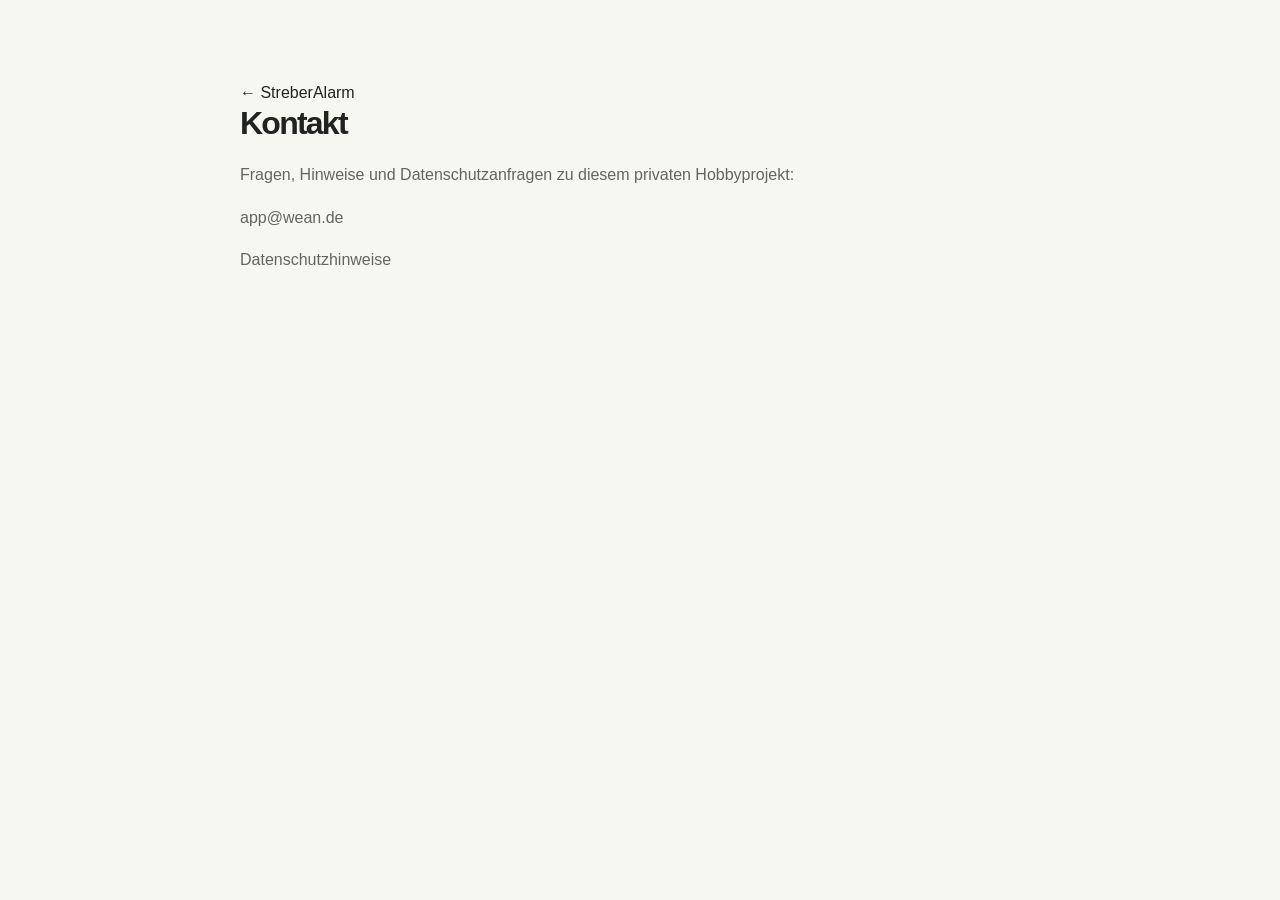
==== website/public/kontakt.html @ 0a6abaff "Add app website with revised German tutorial chapters" ====
<!doctype html><html lang="de"><meta charset="utf-8"><meta name="viewport" content="width=device-width,initial-scale=1"><link rel="stylesheet" href="style.css"><title>Kontakt – StreberAlarm</title><main class="wrap" style="padding-block:80px;max-width:800px"><a href="index.html">← StreberAlarm</a><h1>Kontakt</h1><p>Fragen, Hinweise und Datenschutzanfragen zu diesem privaten Hobbyprojekt:</p><p><a href="mailto:app@wean.de">app@wean.de</a></p><p><a href="privacy.html">Datenschutzhinweise</a></p></main></html>
---- website/public/style.css ----
:root{--paper:#f7f7f2;--ink:#202322;--muted:#62665e;--line:#dedfd7;--purple:#6251c8;--tint:#eeedf8;--lime:#dfedbf}*{box-sizing:border-box}html{scroll-behavior:smooth;scroll-padding-top:104px}body{margin:0;background:var(--paper);color:var(--ink);font:16px/1.65 Arial,Helvetica,sans-serif}a{color:inherit;text-decoration:none}button{font:inherit;cursor:pointer}a,button,summary{-webkit-tap-highlight-color:transparent}a:focus-visible,button:focus-visible,summary:focus-visible{outline:3px solid var(--purple);outline-offset:6px}img{max-width:100%;display:block;height:auto}h1,h2,h3,p{margin-top:0}h1,h2,h3{line-height:1.08;letter-spacing:-.055em}h2{font-size:clamp(32px,3.8vw,52px);font-weight:500}h3{font-size:27px;font-weight:500}p{color:var(--muted)}.wrap{width:min(1240px,calc(100% - 96px));margin-inline:auto}.site-header{position:sticky;top:0;z-index:10;border-bottom:1px solid var(--line);background:rgba(247,247,242,.96);backdrop-filter:blur(16px)}.header-inner{max-width:1440px;margin:auto;padding:18px 48px;display:flex;align-items:center;justify-content:space-between;gap:20px}.brand{display:flex;align-items:center;font-size:23px;letter-spacing:-1px;font-weight:700;color:var(--ink);white-space:nowrap}.brand img{margin-right:10px;border-radius:9px}.brand-dot{color:var(--purple)}nav{display:flex;gap:30px;font-size:14px}.header-get{font-weight:700}.header-get span{color:var(--purple);margin-left:8px}.hero{min-height:740px;display:grid;grid-template-columns:1.15fr 1fr;align-items:center;gap:40px;padding-block:60px 75px}.eyebrow{font-size:11px;font-weight:700;letter-spacing:.15em;text-transform:uppercase;color:var(--purple);margin-bottom:24px}.status-dot{display:inline-block;width:7px;height:7px;border-radius:100%;background:var(--purple);margin-right:7px}.hero h1{font-size:clamp(62px,7.3vw,104px);font-weight:500;margin-bottom:28px}.hero h1 em{font-family:Georgia,serif;font-weight:400;color:var(--purple);letter-spacing:-.06em}.hero-description{font-size:20px;line-height:1.6;margin-bottom:30px}.hero-actions{display:flex;gap:12px;flex-wrap:wrap;align-items:center}.button{display:inline-flex;align-items:center;justify-content:center;gap:20px;padding:14px 21px;border-radius:8px;font-size:14px;font-weight:600;line-height:1.5;transition:transform .15s,background .15s}.button:hover{transform:translateY(-2px)}.primary{background:var(--ink);color:#fff}.primary:hover{background:var(--purple)}.secondary{border:1px solid #c9ccc1;background:transparent}.small{font-size:12px;line-height:1.6;margin-top:18px;margin-bottom:0}.hero-visual{height:585px;position:relative;display:grid;place-items:center;background:radial-gradient(ellipse at center,#e9e5f7 0%,#edeee0 53%,transparent 72%)}.phone{display:block;position:relative;background:#191a20;border:7px solid #292b32;border-radius:35px;overflow:hidden;box-shadow:0 2px 0 2px #92939b,0 18px 34px #26253f17;aspect-ratio:9/20}.phone:after{content:"";position:absolute;top:8px;left:50%;width:10px;height:10px;background:#17181c;border:2px solid #343641;border-radius:50%;transform:translateX(-50%);pointer-events:none}.phone img{width:100%;height:100%;object-fit:contain}.hero-phone{width:236px;transform:rotate(5deg);box-shadow:0 2px 0 2px #92939b,18px 35px 45px #292b3229}.orbit-label{position:absolute;background:var(--paper);z-index:1;border:1px solid var(--line);border-radius:7px;font-size:10px;letter-spacing:.1em;font-weight:700;padding:11px 15px;box-shadow:0 5px 20px #20232208}.orbit-label span{font-size:18px;color:var(--purple);margin-right:8px}.label-top{left:0;top:125px;transform:rotate(-5deg)}.label-bottom{right:0;bottom:95px;transform:rotate(4deg);background:var(--lime)}.visual-index{position:absolute;bottom:0;font-size:9px;letter-spacing:.22em;color:var(--muted)}.principles{border-block:1px solid var(--line);padding:21px 0}.principles .wrap{display:flex;justify-content:space-between;gap:15px;font-size:12px}.principles span:before{content:"✦";color:var(--purple);margin-right:12px}.tutorial{display:grid;grid-template-columns:1fr 1fr;gap:80px;align-items:center;padding-block:100px}.tutorial h2{font-size:44px}.tutorial p{max-width:480px}.text-link{font-size:14px;font-weight:600;display:inline-block;color:var(--purple);border-bottom:1px solid #6251c84d;padding-bottom:3px}.tutorial .text-link{display:block;width:max-content;margin-top:16px}.tutorial-art{position:relative;background:#10121c;border-radius:16px;overflow:hidden;box-shadow:0 12px 30px #27243812}.tutorial-art img{width:100%}.big-play{position:absolute;top:50%;left:50%;transform:translate(-50%,-60%);border-radius:50%;background:var(--lime);color:var(--ink);width:62px;height:62px;display:grid;place-items:center;font-size:20px;box-shadow:0 0 0 8px #ffffff1c}.tutorial-caption{display:flex;justify-content:space-between;padding:18px 22px;border-top:1px solid #ffffff20;color:#fff;font-size:12px}.tutorial-caption span{color:#b6b4c3}.duration{opacity:.7;font-size:12px;font-weight:400}.features-heading{border-top:1px solid var(--line);padding-top:78px}.features-heading h2{margin-bottom:18px}.feature-layout{display:grid;grid-template-columns:225px minmax(0,1fr);gap:50px;align-items:start;padding-block:32px 90px}.feature-layout aside{position:sticky;top:110px;padding-top:15px}.feature-layout details summary{font-size:11px;text-transform:uppercase;letter-spacing:.12em;font-weight:700;margin-bottom:18px;cursor:pointer}.feature-layout details nav{display:flex;flex-direction:column;gap:3px}.feature-layout aside a{display:flex;align-items:baseline;gap:12px;font-size:12px;padding:9px 10px;border-radius:5px;color:var(--muted)}.feature-layout aside a span{font-size:10px;opacity:.55;font-variant-numeric:tabular-nums}.feature-layout aside a:hover,.feature-layout aside a[aria-current=true]{color:var(--purple);background:#eae8f2}.feature{display:grid;grid-template-columns:minmax(0,1fr) 220px;gap:42px;align-items:center;border-top:1px solid var(--line);padding:50px 32px;margin-bottom:24px;min-height:580px;border-radius:12px;scroll-margin-top:6px}.feature:nth-child(3n+1){background:#eeedf5;border-top-color:transparent}.feature:nth-child(3n+2){background:#eef0e5;border-top-color:transparent}.feature h2{font-size:clamp(32px,3vw,42px);max-width:440px;margin-bottom:24px}.feature .eyebrow{font-size:10px;margin-bottom:18px;line-height:1.6}.description{font-size:16px;line-height:1.8;margin-bottom:22px}.feature-note{font-size:12px;line-height:1.6;color:#62665e;border-left:2px solid #c9c3e5;padding-left:12px;margin-bottom:28px}.watch{display:inline-flex;align-items:center;gap:12px;font-size:13px;font-weight:700}.play{border:1px solid #c3bcd9;width:38px;height:38px;border-radius:50%;display:grid;place-items:center;font-size:11px;color:var(--purple);transition:background .15s}.watch:hover .play{background:var(--purple);color:#fff}.video-hint{font-size:10px;margin:8px 0 0 50px}.feature figure{margin:0;text-align:center}.feature .phone{width:210px;margin:auto;border-width:6px;border-radius:30px;transition:transform .2s}.feature .phone:hover{transform:translateY(-4px)}figcaption{color:var(--muted);font-size:10px;margin-top:16px}figcaption span{margin-left:6px}.story{display:grid;grid-template-columns:1fr 1fr;column-gap:90px;padding-block:85px;border-top:1px solid var(--line)}.story>.eyebrow{grid-column:1/-1}.story h2{font-size:52px}.story p{font-size:17px;line-height:1.8}.desktop{padding-block:65px 90px;border-top:1px solid var(--line)}.desktop h2{max-width:520px}.desktop-options{display:grid;grid-template-columns:1fr 1fr;gap:30px}.desktop-options article{padding:30px;background:#eceee4;border-radius:12px}.desktop-options h3{margin:18px 0}.desktop-options p{max-width:470px}.privacy{padding:64px 70px;background:#eae7f5;border-radius:18px;text-align:center}.privacy h2{max-width:730px;margin-inline:auto}.privacy>p:not(.eyebrow){max-width:720px;margin-inline:auto}.data-flow{display:flex;justify-content:center;align-items:center;gap:22px;margin:36px 0;font-size:14px}.data-flow span:not(:nth-child(2)){background:#ffffff80;padding:16px 24px;border:1px solid #d2cce3;border-radius:8px}.closing{text-align:center;padding-block:100px}.closing .hero-actions{justify-content:center;margin-top:25px}.footer{border-top:1px solid var(--line);padding-block:28px;display:flex;align-items:center;justify-content:space-between;gap:25px;flex-wrap:wrap}.footer p{font-size:11px;margin:0}.footer nav{font-size:12px;gap:20px}.skip{position:fixed;left:10px;top:-100px;background:white;padding:14px;z-index:100}.skip:focus{top:10px}.sr-only{position:absolute;width:1px;height:1px;padding:0;margin:-1px;overflow:hidden;clip:rect(0,0,0,0);white-space:nowrap;border:0}dialog{background:var(--paper);color:var(--ink);border:1px solid var(--line);border-radius:15px;padding:18px 24px;max-width:calc(100% - 24px);max-height:calc(100dvh - 24px);width:480px;overscroll-behavior:contain}dialog::backdrop{background:#11131cd9;backdrop-filter:blur(5px)}.dialog-top{display:flex;justify-content:space-between;gap:16px;align-items:center;margin-bottom:14px}.dialog-top h2{font-size:19px;letter-spacing:-.025em;margin:0}.close{border:1px solid var(--line);background:transparent;border-radius:50%;width:38px;height:38px;flex-shrink:0}.media-frame{aspect-ratio:9/20;width:min(100%,calc((100dvh - 190px)*.45));min-width:200px;margin-inline:auto;background:#10121c;border-radius:8px;overflow:hidden}.media-frame iframe{width:100%;height:100%;border:0;display:block}.media-image{height:auto;max-height:calc(100dvh - 155px);width:auto;max-width:100%;margin:auto;border:6px solid #292b32;border-radius:24px}#media-caption{font-size:11px;line-height:1.5;margin:12px 0 0}#media-caption a{text-decoration:underline}.policy{padding-block:70px;max-width:960px}.policy .section-kicker{color:var(--purple);text-transform:uppercase;font-size:12px;letter-spacing:.12em}.policy .detail-card{padding-block:18px;border-top:1px solid var(--line)}.policy h3{font-size:24px;margin-bottom:15px}.policy a{color:var(--purple);text-decoration:underline}.policy ul{color:var(--muted)}
@media(min-width:1600px){.hero{min-height:790px}.hero-visual{height:630px}.hero-phone{width:255px}}
@media(max-width:1100px){.wrap{width:calc(100% - 64px)}.header-inner{padding-inline:32px}.hero{gap:15px}.hero h1{font-size:76px}.hero-actions{gap:10px}.button{padding:13px 16px;font-size:13px}.orbit-label{font-size:8px;padding:8px 10px}.label-top{left:-5px}.label-bottom{right:-5px}.tutorial{gap:45px}.feature-layout{grid-template-columns:180px minmax(0,1fr);gap:25px}.feature{padding:35px 24px;gap:25px;grid-template-columns:minmax(0,1fr) 180px}.feature .phone{width:174px;border-radius:26px}.feature h2{font-size:34px}.feature-layout aside a{font-size:11px;padding-inline:4px}.story{gap:35px}}
@media(max-width:850px){.hero h1{font-size:65px}.hero-visual{height:520px}.hero-phone{width:205px}.hero-description{font-size:17px}.hero .eyebrow{font-size:9px}.principles .wrap{flex-wrap:wrap;justify-content:center;column-gap:35px}.tutorial{gap:25px;padding-block:70px}.tutorial h2{font-size:36px}.feature-layout{display:block;padding-top:12px}.feature-layout aside{position:static;margin-bottom:24px;padding:15px 18px;background:#eceee4;border-radius:8px}.feature-layout details nav{display:grid;grid-template-columns:1fr 1fr;gap:2px}.feature-layout details summary{margin-bottom:12px}.feature-layout aside a{padding:7px;font-size:12px}.feature{grid-template-columns:minmax(0,1fr) 230px;padding:42px;gap:42px}.feature .phone{width:216px}.feature h2{font-size:40px}.story h2{font-size:40px}.privacy{padding:40px}}
@media(max-width:600px){html{scroll-padding-top:84px}.wrap{width:calc(100% - 40px)}.header-inner{padding:14px 20px;gap:12px}.brand{font-size:21px}.brand img{width:28px;height:28px;margin-right:7px}.site-header nav{gap:17px;font-size:12px}.site-header nav a:nth-child(3),.site-header .header-get{display:none}.hero{grid-template-columns:1fr;padding-block:45px 30px;gap:25px;text-align:center;min-height:0}.hero h1{font-size:68px;line-height:1;letter-spacing:-.065em;margin-bottom:22px}.hero .eyebrow{font-size:10px;margin-bottom:23px}.hero-description{font-size:17px;margin-bottom:24px}.hero .hero-actions{justify-content:center;gap:10px}.button{font-size:12px;padding:13px 15px;gap:12px}.hero .small{font-size:11px;margin-top:16px}.hero-visual{height:480px;width:min(100%,390px);margin:auto}.hero-phone{width:188px}.label-top{top:102px;left:2px}.label-bottom{bottom:85px;right:0}.visual-index{bottom:9px;font-size:8px}.principles{padding-block:18px}.principles .wrap{display:grid;grid-template-columns:1fr 1fr;gap:12px;font-size:10px}.principles span:before{margin-right:6px}.tutorial{grid-template-columns:1fr;padding-block:56px;gap:28px}.tutorial h2{font-size:39px}.tutorial p{font-size:15px}.tutorial .small{font-size:11px}.tutorial-caption{padding:16px;font-size:11px}.features-heading{padding-top:48px}.features-heading h2{font-size:36px}.features-heading>p:last-child{font-size:14px}.feature-layout aside a{font-size:10px;gap:8px}.feature-layout details nav{column-gap:5px}.feature{grid-template-columns:1fr;gap:30px;padding:30px 24px;margin-bottom:18px}.feature h2{font-size:37px;max-width:100%}.description{font-size:15px;line-height:1.7}.feature-note{font-size:11px;margin-bottom:22px}.feature .phone{width:210px}.feature figure{margin-bottom:3px}.feature-layout{padding-bottom:40px}.story{grid-template-columns:1fr;gap:0;padding-block:52px}.story>.eyebrow{font-size:10px}.story h2{font-size:40px}.story p{font-size:15px}.desktop{padding-block:48px}.desktop h2{font-size:38px}.desktop-options{grid-template-columns:1fr;gap:18px}.desktop-options article{padding:25px}.desktop-options p{font-size:14px}.privacy{padding:33px 23px;border-radius:12px}.privacy h2{font-size:34px}.privacy>p:not(.eyebrow){font-size:14px}.data-flow{font-size:12px;gap:10px;flex-wrap:wrap;margin-block:24px}.data-flow span:not(:nth-child(2)){padding:12px 14px}.closing{padding-block:65px}.closing h2{font-size:37px}.footer{gap:18px;flex-direction:column;align-items:flex-start}.footer p{font-size:10px}dialog{padding:16px}.dialog-top h2{font-size:17px}.policy{padding-block:45px}.policy h2{font-size:36px}.policy h3{font-size:24px}.policy p,.policy li{font-size:15px}}
@media(prefers-reduced-motion:reduce){html{scroll-behavior:auto}*,*:before,*:after{transition:none!important}}

.policy h1{font-size:clamp(36px,5vw,56px);font-weight:500}

button.watch,button.tutorial-art{cursor:pointer;font:inherit}button.watch{background:none;border:0}button.tutorial-art{padding:0;border:0}button.tutorial-art>img{object-fit:contain;max-height:360px;background:#eeeef4}#media-content video{display:block;max-width:100%;max-height:78vh;margin:auto}#media-content img{display:block;max-width:100%;max-height:78vh;object-fit:contain;margin:auto}
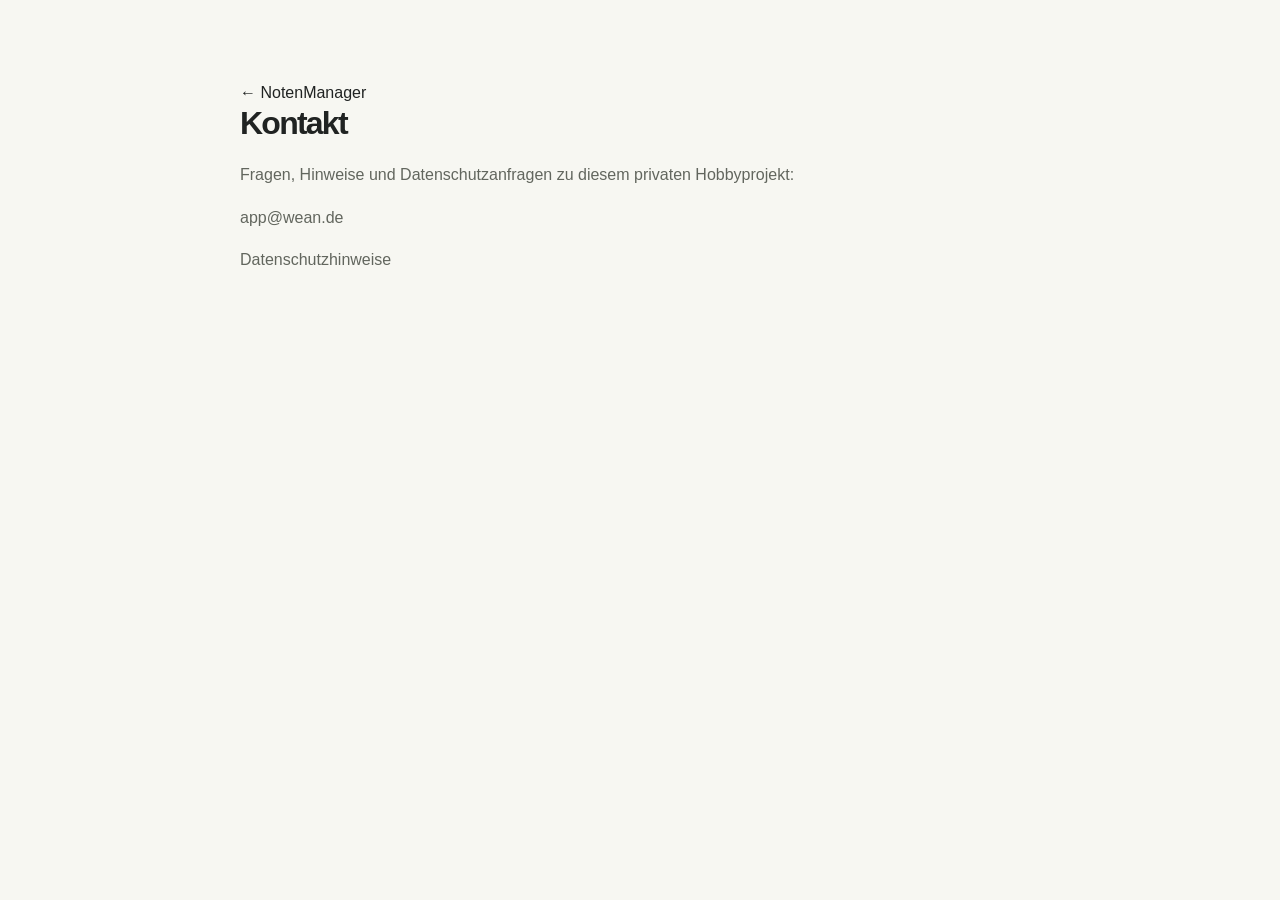
==== commit e078280b: "Rebrand app and website as NotenManager Use the selected book-and-path logo and update visible app a" ====
--- a/website/public/kontakt.html
+++ b/website/public/kontakt.html
@@ -1 +1 @@
-<!doctype html><html lang="de"><meta charset="utf-8"><meta name="viewport" content="width=device-width,initial-scale=1"><link rel="stylesheet" href="style.css"><title>Kontakt – StreberAlarm</title><main class="wrap" style="padding-block:80px;max-width:800px"><a href="index.html">← StreberAlarm</a><h1>Kontakt</h1><p>Fragen, Hinweise und Datenschutzanfragen zu diesem privaten Hobbyprojekt:</p><p><a href="mailto:app@wean.de">app@wean.de</a></p><p><a href="privacy.html">Datenschutzhinweise</a></p></main></html>+<!doctype html><html lang="de"><meta charset="utf-8"><meta name="viewport" content="width=device-width,initial-scale=1"><link rel="stylesheet" href="style.css"><title>Kontakt – NotenManager</title><main class="wrap" style="padding-block:80px;max-width:800px"><a href="index.html">← NotenManager</a><h1>Kontakt</h1><p>Fragen, Hinweise und Datenschutzanfragen zu diesem privaten Hobbyprojekt:</p><p><a href="mailto:app@wean.de">app@wean.de</a></p><p><a href="privacy.html">Datenschutzhinweise</a></p></main></html>
--- a/website/public/style.css
+++ b/website/public/style.css
@@ -2,9 +2,10 @@
 @media(min-width:1600px){.hero{min-height:790px}.hero-visual{height:630px}.hero-phone{width:255px}}
 @media(max-width:1100px){.wrap{width:calc(100% - 64px)}.header-inner{padding-inline:32px}.hero{gap:15px}.hero h1{font-size:76px}.hero-actions{gap:10px}.button{padding:13px 16px;font-size:13px}.orbit-label{font-size:8px;padding:8px 10px}.label-top{left:-5px}.label-bottom{right:-5px}.tutorial{gap:45px}.feature-layout{grid-template-columns:180px minmax(0,1fr);gap:25px}.feature{padding:35px 24px;gap:25px;grid-template-columns:minmax(0,1fr) 180px}.feature .phone{width:174px;border-radius:26px}.feature h2{font-size:34px}.feature-layout aside a{font-size:11px;padding-inline:4px}.story{gap:35px}}
 @media(max-width:850px){.hero h1{font-size:65px}.hero-visual{height:520px}.hero-phone{width:205px}.hero-description{font-size:17px}.hero .eyebrow{font-size:9px}.principles .wrap{flex-wrap:wrap;justify-content:center;column-gap:35px}.tutorial{gap:25px;padding-block:70px}.tutorial h2{font-size:36px}.feature-layout{display:block;padding-top:12px}.feature-layout aside{position:static;margin-bottom:24px;padding:15px 18px;background:#eceee4;border-radius:8px}.feature-layout details nav{display:grid;grid-template-columns:1fr 1fr;gap:2px}.feature-layout details summary{margin-bottom:12px}.feature-layout aside a{padding:7px;font-size:12px}.feature{grid-template-columns:minmax(0,1fr) 230px;padding:42px;gap:42px}.feature .phone{width:216px}.feature h2{font-size:40px}.story h2{font-size:40px}.privacy{padding:40px}}
-@media(max-width:600px){html{scroll-padding-top:84px}.wrap{width:calc(100% - 40px)}.header-inner{padding:14px 20px;gap:12px}.brand{font-size:21px}.brand img{width:28px;height:28px;margin-right:7px}.site-header nav{gap:17px;font-size:12px}.site-header nav a:nth-child(3),.site-header .header-get{display:none}.hero{grid-template-columns:1fr;padding-block:45px 30px;gap:25px;text-align:center;min-height:0}.hero h1{font-size:68px;line-height:1;letter-spacing:-.065em;margin-bottom:22px}.hero .eyebrow{font-size:10px;margin-bottom:23px}.hero-description{font-size:17px;margin-bottom:24px}.hero .hero-actions{justify-content:center;gap:10px}.button{font-size:12px;padding:13px 15px;gap:12px}.hero .small{font-size:11px;margin-top:16px}.hero-visual{height:480px;width:min(100%,390px);margin:auto}.hero-phone{width:188px}.label-top{top:102px;left:2px}.label-bottom{bottom:85px;right:0}.visual-index{bottom:9px;font-size:8px}.principles{padding-block:18px}.principles .wrap{display:grid;grid-template-columns:1fr 1fr;gap:12px;font-size:10px}.principles span:before{margin-right:6px}.tutorial{grid-template-columns:1fr;padding-block:56px;gap:28px}.tutorial h2{font-size:39px}.tutorial p{font-size:15px}.tutorial .small{font-size:11px}.tutorial-caption{padding:16px;font-size:11px}.features-heading{padding-top:48px}.features-heading h2{font-size:36px}.features-heading>p:last-child{font-size:14px}.feature-layout aside a{font-size:10px;gap:8px}.feature-layout details nav{column-gap:5px}.feature{grid-template-columns:1fr;gap:30px;padding:30px 24px;margin-bottom:18px}.feature h2{font-size:37px;max-width:100%}.description{font-size:15px;line-height:1.7}.feature-note{font-size:11px;margin-bottom:22px}.feature .phone{width:210px}.feature figure{margin-bottom:3px}.feature-layout{padding-bottom:40px}.story{grid-template-columns:1fr;gap:0;padding-block:52px}.story>.eyebrow{font-size:10px}.story h2{font-size:40px}.story p{font-size:15px}.desktop{padding-block:48px}.desktop h2{font-size:38px}.desktop-options{grid-template-columns:1fr;gap:18px}.desktop-options article{padding:25px}.desktop-options p{font-size:14px}.privacy{padding:33px 23px;border-radius:12px}.privacy h2{font-size:34px}.privacy>p:not(.eyebrow){font-size:14px}.data-flow{font-size:12px;gap:10px;flex-wrap:wrap;margin-block:24px}.data-flow span:not(:nth-child(2)){padding:12px 14px}.closing{padding-block:65px}.closing h2{font-size:37px}.footer{gap:18px;flex-direction:column;align-items:flex-start}.footer p{font-size:10px}dialog{padding:16px}.dialog-top h2{font-size:17px}.policy{padding-block:45px}.policy h2{font-size:36px}.policy h3{font-size:24px}.policy p,.policy li{font-size:15px}}
+@media(max-width:600px){html{scroll-padding-top:84px}.wrap{width:calc(100% - 40px)}.header-inner{padding:14px 20px;gap:12px}.brand{font-size:21px}.brand img{width:28px;height:28px;margin-right:7px}.site-header nav{gap:17px;font-size:12px}.site-header nav a:nth-child(3),.site-header .header-get{display:none}.hero{grid-template-columns:1fr;padding-block:45px 30px;gap:25px;text-align:center;min-height:0}.hero h1{font-size:clamp(56px,17vw,68px);line-height:1;letter-spacing:-.065em;margin-bottom:22px}.hero .eyebrow{font-size:10px;margin-bottom:23px}.hero-description{font-size:17px;margin-bottom:24px}.hero .hero-actions{justify-content:center;gap:10px}.button{font-size:12px;padding:13px 15px;gap:12px}.hero .small{font-size:11px;margin-top:16px}.hero-visual{height:480px;width:min(100%,390px);margin:auto}.hero-phone{width:188px}.label-top{top:102px;left:2px}.label-bottom{bottom:85px;right:0}.visual-index{bottom:9px;font-size:8px}.principles{padding-block:18px}.principles .wrap{display:grid;grid-template-columns:1fr 1fr;gap:12px;font-size:10px}.principles span:before{margin-right:6px}.tutorial{grid-template-columns:1fr;padding-block:56px;gap:28px}.tutorial h2{font-size:39px}.tutorial p{font-size:15px}.tutorial .small{font-size:11px}.tutorial-caption{padding:16px;font-size:11px}.features-heading{padding-top:48px}.features-heading h2{font-size:36px}.features-heading>p:last-child{font-size:14px}.feature-layout aside a{font-size:10px;gap:8px}.feature-layout details nav{column-gap:5px}.feature{grid-template-columns:1fr;gap:30px;padding:30px 24px;margin-bottom:18px}.feature h2{font-size:37px;max-width:100%}.description{font-size:15px;line-height:1.7}.feature-note{font-size:11px;margin-bottom:22px}.feature .phone{width:210px}.feature figure{margin-bottom:3px}.feature-layout{padding-bottom:40px}.story{grid-template-columns:1fr;gap:0;padding-block:52px}.story>.eyebrow{font-size:10px}.story h2{font-size:40px}.story p{font-size:15px}.desktop{padding-block:48px}.desktop h2{font-size:38px}.desktop-options{grid-template-columns:1fr;gap:18px}.desktop-options article{padding:25px}.desktop-options p{font-size:14px}.privacy{padding:33px 23px;border-radius:12px}.privacy h2{font-size:34px}.privacy>p:not(.eyebrow){font-size:14px}.data-flow{font-size:12px;gap:10px;flex-wrap:wrap;margin-block:24px}.data-flow span:not(:nth-child(2)){padding:12px 14px}.closing{padding-block:65px}.closing h2{font-size:37px}.footer{gap:18px;flex-direction:column;align-items:flex-start}.footer p{font-size:10px}dialog{padding:16px}.dialog-top h2{font-size:17px}.policy{padding-block:45px}.policy h2{font-size:36px}.policy h3{font-size:24px}.policy p,.policy li{font-size:15px}}
 @media(prefers-reduced-motion:reduce){html{scroll-behavior:auto}*,*:before,*:after{transition:none!important}}
 
 .policy h1{font-size:clamp(36px,5vw,56px);font-weight:500}
 
 button.watch,button.tutorial-art{cursor:pointer;font:inherit}button.watch{background:none;border:0}button.tutorial-art{padding:0;border:0}button.tutorial-art>img{object-fit:contain;max-height:360px;background:#eeeef4}#media-content video{display:block;max-width:100%;max-height:78vh;margin:auto}#media-content img{display:block;max-width:100%;max-height:78vh;object-fit:contain;margin:auto}
+@media(max-width:380px){.header-inner{padding-inline:16px;gap:8px}.brand{font-size:18px}.brand img{width:24px;height:24px;margin-right:6px}.site-header nav{gap:12px;font-size:11px}}
